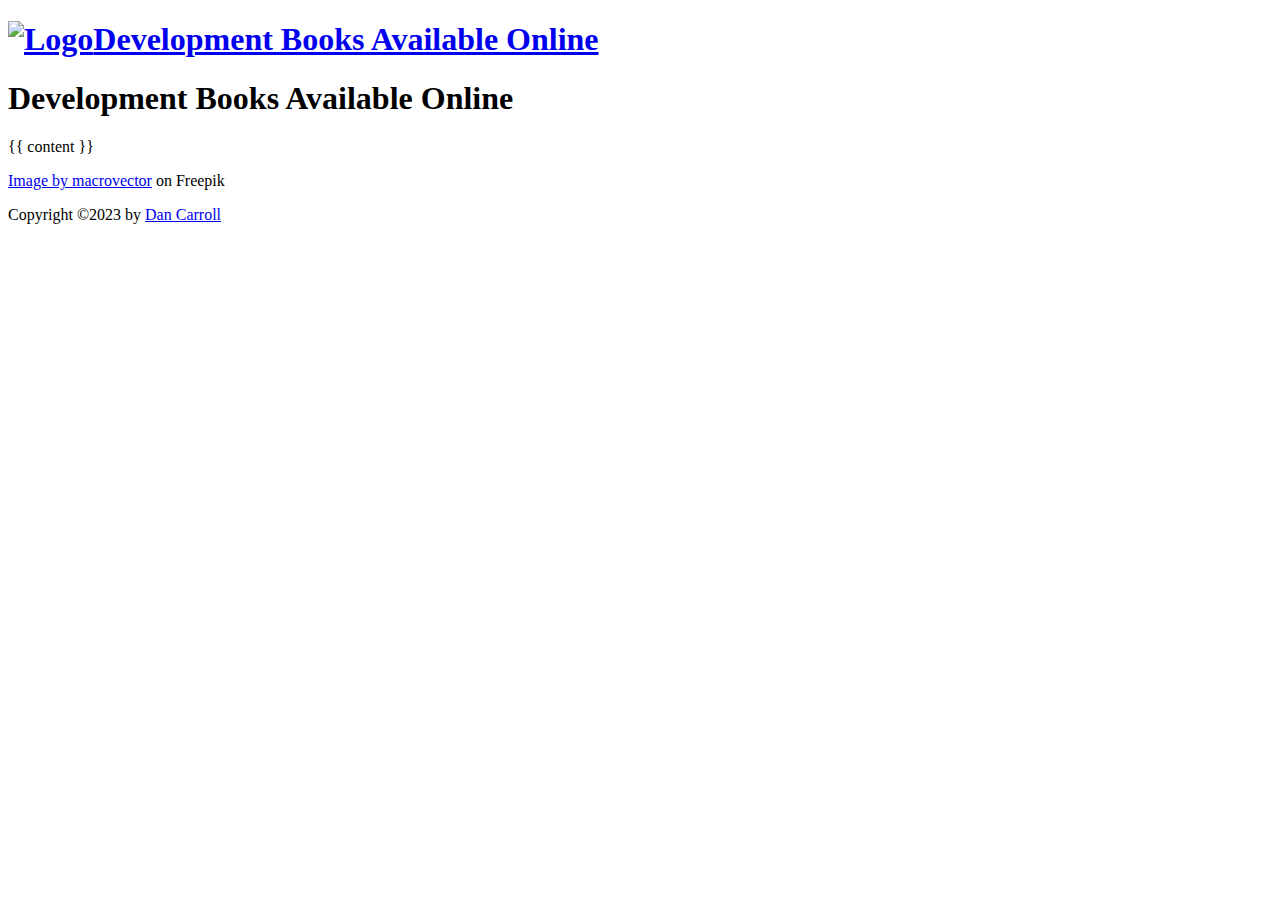
==== _layouts/default.html @ 341a6f41 "Cleaned up files leftover from Simple PWA." ====
<!DOCTYPE html>
 <html lang="en">

 <head>
	<meta charset="utf-8">
	<meta http-equiv="X-UA-Compatible" content="IE=edge,chrome=1">
	<title>Simple PWA</title>
	<link rel="canonical" href="https://dan-carroll.github.io/online-development-books" />
	<meta name="viewport" content="width=device-width, initial-scale=1">
	
	<!-- favicons and colors -->
	<link rel="apple-touch-icon" sizes="180x180" href="/apple-touch-icon.png">
	<link rel="icon" type="image/png" sizes="32x32" href="/favicon-32x32.png">
	<link rel="icon" type="image/png" sizes="16x16" href="/favicon-16x16.png">
	<link rel="manifest" href="/site.webmanifest">
	<!-- <link rel="manifest" href="/manifest.json"> -->
	<link rel="mask-icon" href="/safari-pinned-tab.svg" color="#5bbad5">
	<!-- <link rel="shortcut icon" href="/favicon.ico"> -->
	<link rel="icon" type="image/x-icon" href="favicon.ico">
	<meta name="msapplication-TileColor" content="#da532c">
	<meta name="theme-color" content="#ffffff">
	
	<!-- SEO -->
	<meta name="description" content="Simple List of Online Development Books" />
	<meta name="robots" content="noodp" />
	<meta name="author" content="Dan Carroll">
	<meta property="og:locale" content="en_US" />
	<meta property="og:type" content="website" />
	<meta property="og:title" content="Online Dev Book List" />
	<meta property="og:description" content="Simple List of Online Development Books" />
	<meta property="og:url" content="https://dan-carroll.github.io/online-development-books" />
	<meta property="og:site_name" content="Online Dev Books" />

	<!-- Styles -->
	<link rel="stylesheet" href="style.css">

	<!-- Javascript -->
	<script>
		if ("serviceWorker" in navigator) {
			window.addEventListener("load", () => {
				navigator.serviceWorker && navigator.serviceWorker.register("./sw.js");
			});
		}
	</script>
	<script defer src="./main.js"></script>
 </head>

 <body>

	<header>
		<div class="container">
			<a href="/" aria-label="Logo">
				<h1><img src="books-sm.jpg" alt="Logo">Development Books Available Online</h1>
			</a>
		</div>
	</header>

	<main>
		<div class="container">
			<h1>Development Books Available Online</h1>

			{{ content }}

		</div>
	</main>

	<footer>
		<div class="container">
			<p><a href="https://www.freepik.com/free-vector/school-books-elements-set_9387094.htm#query=books&position=12&from_view=search&track=sph">Image by macrovector</a> on Freepik</p>
			<p>Copyright  &#169;2023 by <a href="https://dan-carroll.github.io/">Dan Carroll</a></p>
		</div>
	</footer>

 </body>

 </html>
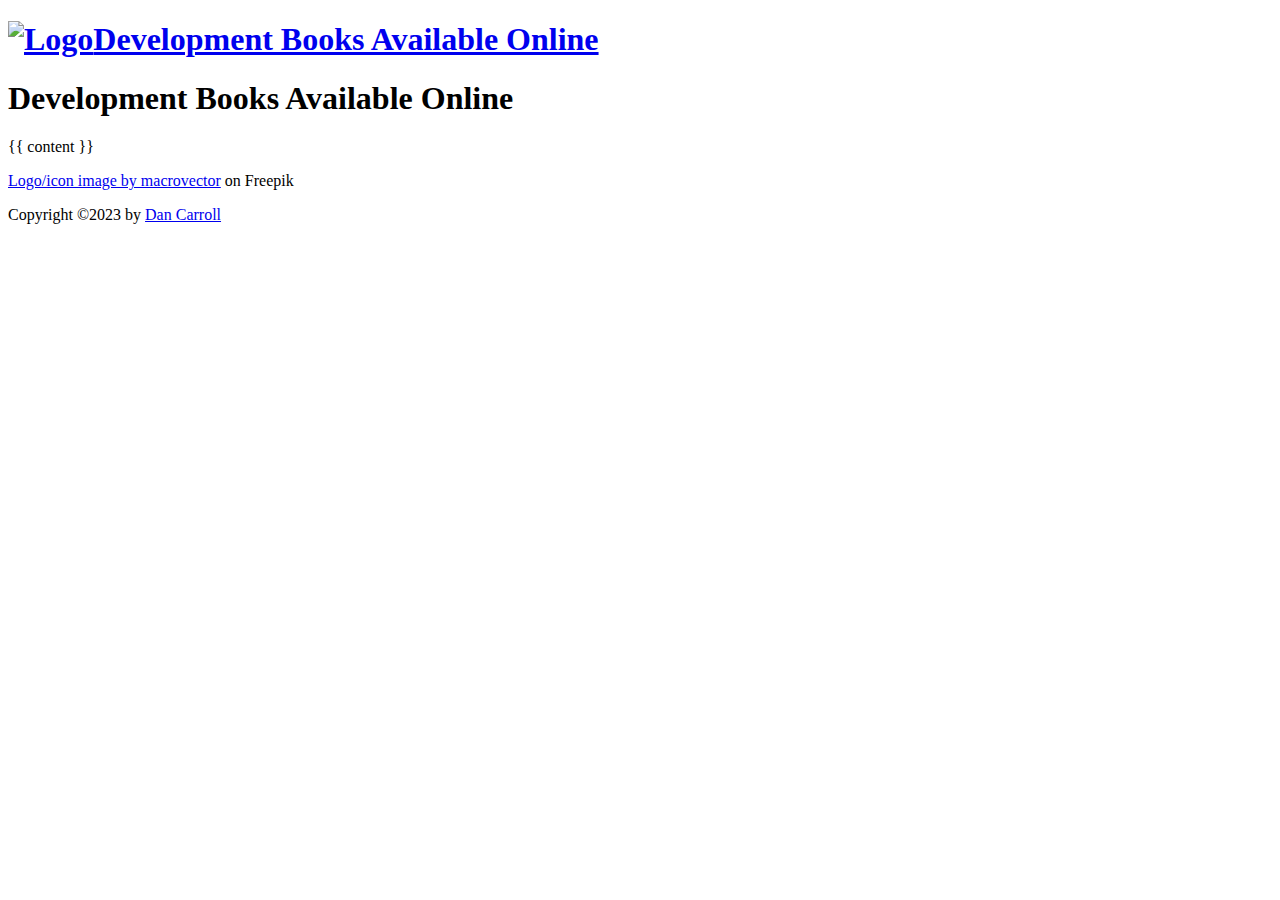
==== commit 427f0aee: "Update default.html" ====
--- a/_layouts/default.html
+++ b/_layouts/default.html
@@ -66,7 +66,8 @@
 
 	<footer>
 		<div class="container">
-			<p><a href="https://www.freepik.com/free-vector/school-books-elements-set_9387094.htm#query=books&position=12&from_view=search&track=sph">Image by macrovector</a> on Freepik</p>
+			<p><a href="https://www.freepik.com/free-vector/school-books-elements-set_9387094.htm#query=books&position=12&from_view=search&track=sph">
+				Logo/icon image by macrovector</a> on Freepik</p>
 			<p>Copyright  &#169;2023 by <a href="https://dan-carroll.github.io/">Dan Carroll</a></p>
 		</div>
 	</footer>
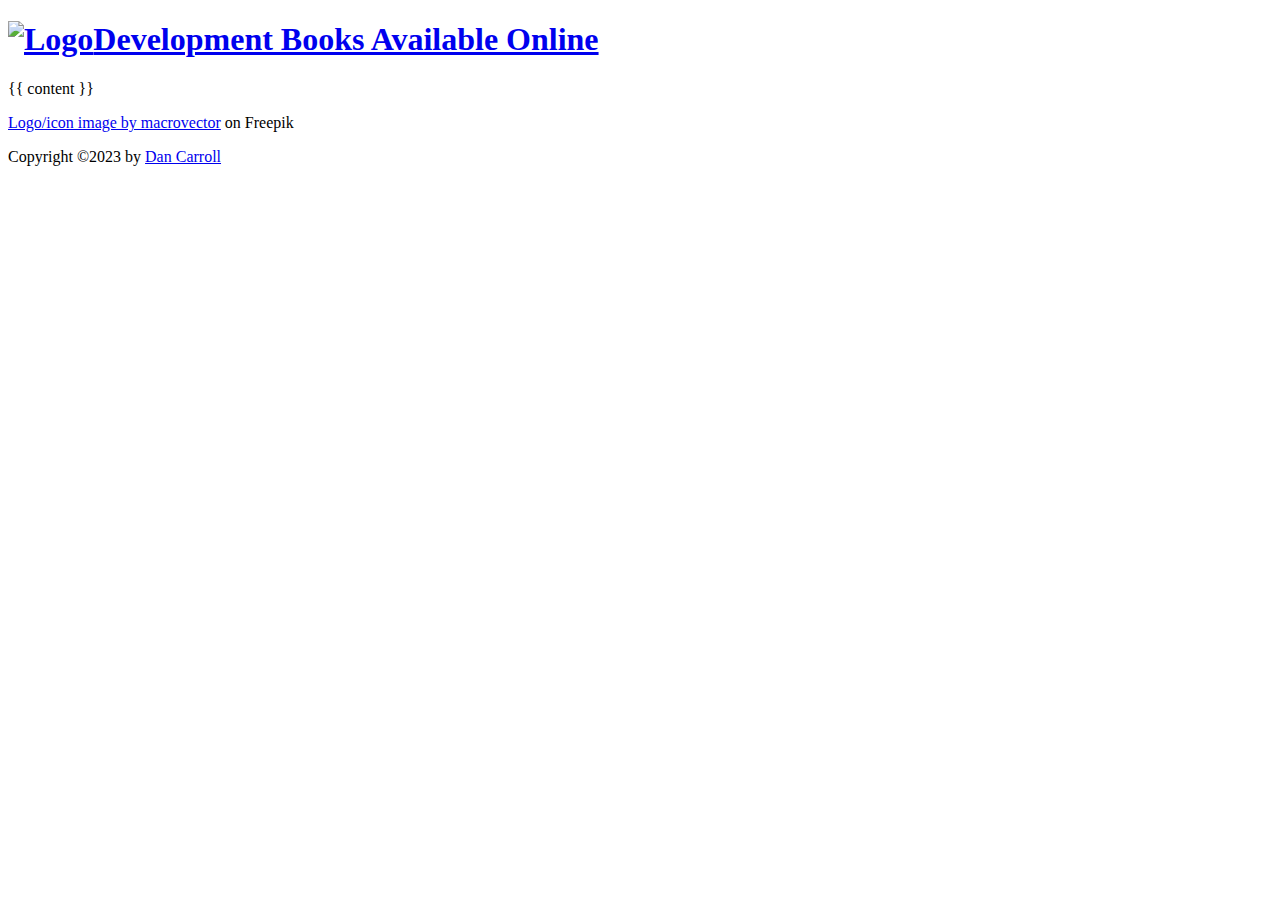
==== commit f11b34a0: "Update default.html" ====
--- a/_layouts/default.html
+++ b/_layouts/default.html
@@ -57,7 +57,6 @@
 
 	<main>
 		<div class="container">
-			<h1>Development Books Available Online</h1>
 
 			{{ content }}
 
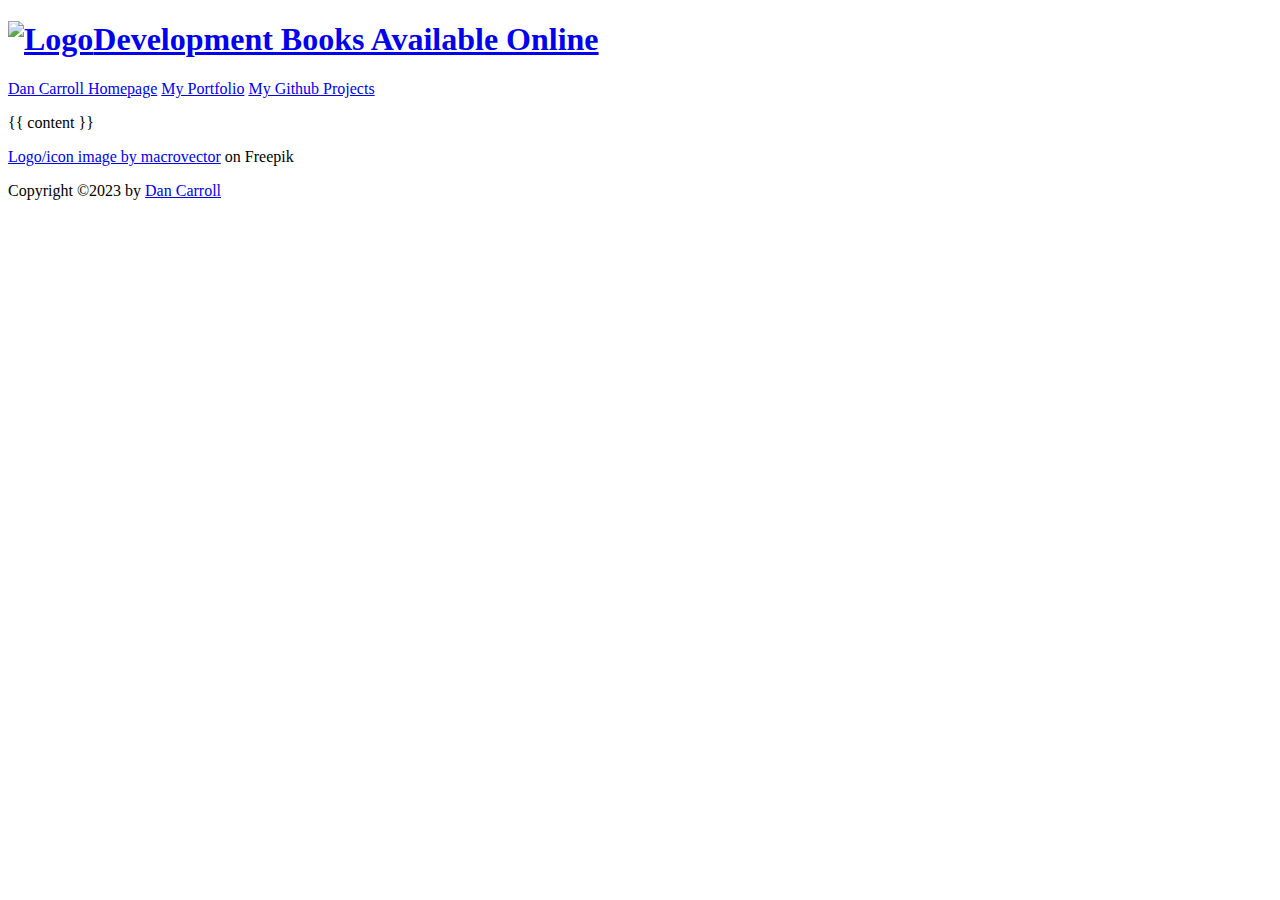
==== commit a9460f5b: "Update default.html" ====
--- a/_layouts/default.html
+++ b/_layouts/default.html
@@ -49,9 +49,14 @@
 
 	<header>
 		<div class="container">
-			<a href="/" aria-label="Logo">
+			<a href="https://dan-carroll.github.io/online-development-books/" aria-label="Logo">
 				<h1><img src="books-sm.jpg" alt="Logo">Development Books Available Online</h1>
 			</a>
+			<p>
+				<a href="https://dan-carroll.github.io/">Dan Carroll Homepage</a>
+				<a href="https://dan-carroll.github.io/dan-carroll-portfolio/">My Portfolio</a>
+				<a href="https://dan-carroll.github.io/dan-carroll-portfolio/projects">My Github Projects</a>
+			</p>
 		</div>
 	</header>
 
